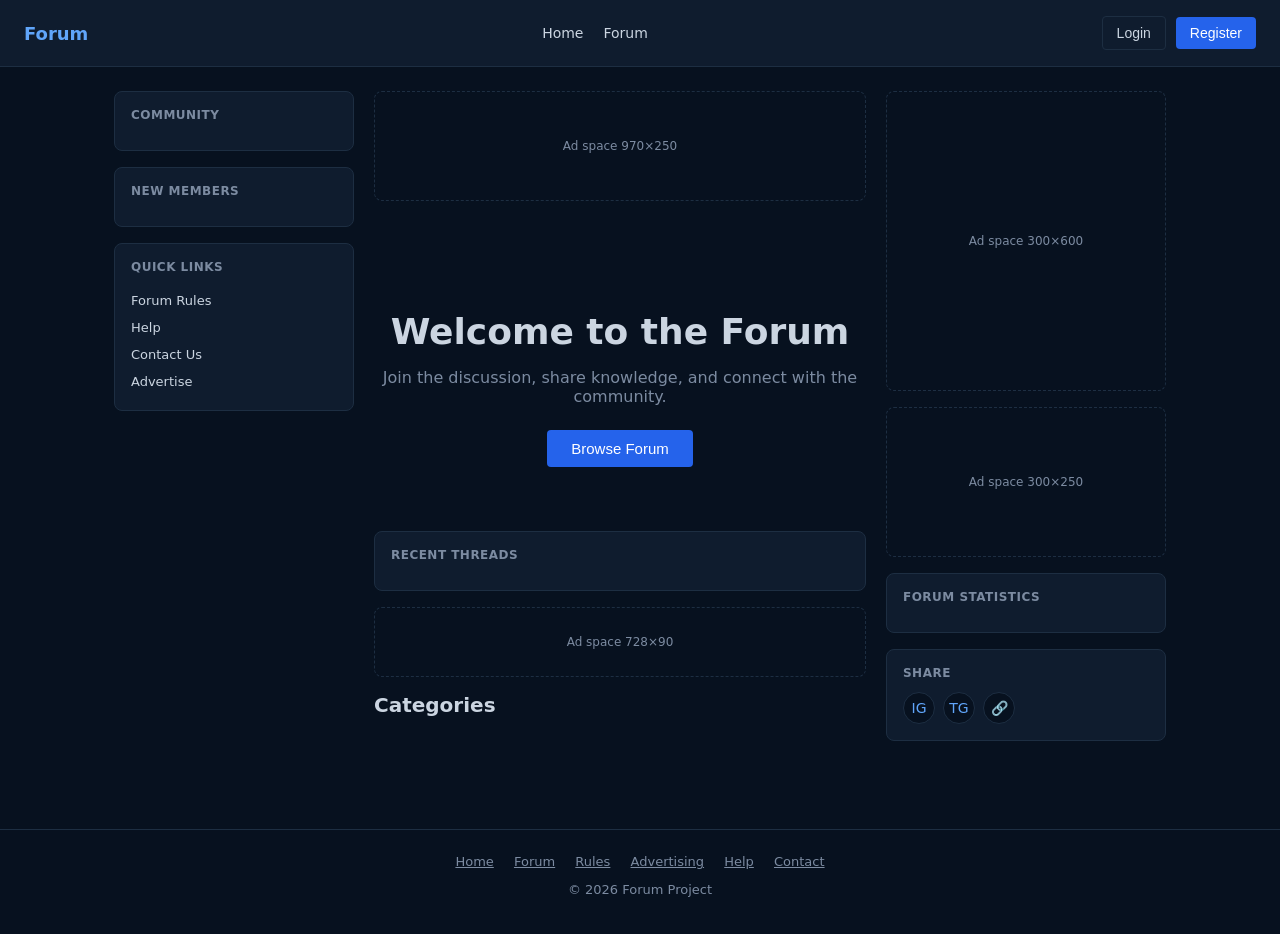
==== index.html @ 58c2b44e "Initial commit client" ====
<!DOCTYPE html>
<html lang="en">
<head>
    <meta charset="UTF-8">
    <title>Forum</title>
    <link rel="stylesheet" href="css/main.css">
    <link rel="stylesheet" href="css/home.css">
</head>
<body>
    <nav id="navbar"></nav>

    <main class="page-shell">
        <div class="home-layout">

            <!-- Column 1: Community -->
            <div class="column-left">
                <div class="panel">
                    <h3>Community</h3>
                    <div id="community-stats"></div>
                </div>

                <div class="panel">
                    <h3>New Members</h3>
                    <ul class="member-list" id="new-members-list"></ul>
                </div>

                <div class="panel">
                    <h3>Quick Links</h3>
                    <ul class="link-list">
                        <li><a href="#">Forum Rules</a></li>
                        <li><a href="#">Help</a></li>
                        <li><a href="#">Contact Us</a></li>
                        <li><a href="#">Advertise</a></li>
                    </ul>
                </div>
            </div>

            <!-- Column 2: Main -->
            <div class="column-main">
                <div class="banner-placeholder banner-wide">Ad space 970×250</div>

                <section class="hero">
                    <h1>Welcome to the Forum</h1>
                    <p>Join the discussion, share knowledge, and connect with the community.</p>
                    <a href="forum.html"><button class="btn-primary">Browse Forum</button></a>
                </section>

                <div class="panel">
                    <h3>Recent Threads</h3>
                    <div id="recent-threads-list"></div>
                </div>

                <div class="banner-placeholder banner-strip">Ad space 728×90</div>

                <h2 class="section-heading">Categories</h2>
                <div id="category-grid" class="category-grid"></div>
            </div>

            <!-- Column 3: Sidebar -->
            <div class="column-right">
                <div class="banner-placeholder banner-tall">Ad space 300×600</div>
                <div class="banner-placeholder banner-box">Ad space 300×250</div>

                <div class="panel">
                    <h3>Forum Statistics</h3>
                    <div id="forum-stats"></div>
                </div>

                <div class="panel">
                    <h3>Share</h3>
                    <div class="share-row">
                        <a href="#" aria-label="Share on Instagram">IG</a>
                        <a href="#" aria-label="Share on Telegram">TG</a>
                        <a href="#" aria-label="Copy link">🔗</a>
                    </div>
                </div>
            </div>

        </div>
    </main>

    <footer class="site-footer">
        <a href="index.html">Home</a>
        <a href="forum.html">Forum</a>
        <a href="#">Rules</a>
        <a href="#">Advertising</a>
        <a href="#">Help</a>
        <a href="#">Contact</a>
        <p>&copy; 2026 Forum Project</p>
    </footer>

    <script type="module" src="js/components/navbar.js"></script>
    <script type="module" src="js/pages/home.js"></script>
</body>
</html>
---- css/main.css ----
:root {
    --bg: #07111F;
    --surface: #0F1C2E;
    --surface-hover: #16283d;
    --border: #1d2e42;
    --primary: #2563EB;
    --primary-hover: #1d4ed8;
    --secondary: #60A5FA;
    --text: #CBD5E1;
    --text-muted: #7c8ba1;
    --danger: #dc2626;
    --danger-hover: #b91c1c;
    --success: #16a34a;
    --success-hover: #15803d;
}

* {
    box-sizing: border-box;
}

body {
    margin: 0;
    font-family: system-ui, sans-serif;
    background: var(--bg);
    color: var(--text);
}

a {
    color: var(--secondary);
}

.page-shell {
    max-width: 1100px;
    margin: 0 auto;
    padding: 0 24px;
}

.container {
    max-width: 480px;
    margin: 40px auto;
    padding: 24px;
    background: var(--surface);
    border: 1px solid var(--border);
    border-radius: 8px;
}

form {
    display: flex;
    flex-direction: column;
    gap: 12px;
}

input,
select,
textarea {
    padding: 8px 10px;
    font-size: 14px;
    font-family: inherit;
    border: 1px solid var(--border);
    border-radius: 4px;
    background: var(--bg);
    color: var(--text);
}

button {
    padding: 8px 14px;
    font-size: 14px;
    border: none;
    border-radius: 4px;
    background: var(--primary);
    color: #fff;
    cursor: pointer;
}

button:hover {
    background: var(--primary-hover);
}

button:disabled {
    opacity: 0.5;
    cursor: not-allowed;
}

.error-message {
    color: var(--danger);
    font-size: 14px;
    min-height: 18px;
}

/* Navbar */

.navbar {
    display: flex;
    align-items: center;
    justify-content: space-between;
    padding: 16px 24px;
    background: var(--surface);
    border-bottom: 1px solid var(--border);
}

.navbar-brand {
    font-weight: 700;
    font-size: 18px;
    color: var(--secondary);
    text-decoration: none;
}

.navbar-links {
    display: flex;
    gap: 20px;
    align-items: center;
}

.navbar-links a {
    color: var(--text);
    text-decoration: none;
    font-size: 14px;
}

.navbar-links a:hover {
    color: var(--secondary);
}

.navbar-auth {
    display: flex;
    gap: 10px;
    align-items: center;
}

.navbar-auth .btn-ghost {
    background: transparent;
    border: 1px solid var(--border);
    color: var(--text);
}

.navbar-auth .btn-ghost:hover {
    background: var(--surface-hover);
}

.navbar-profile {
    display: flex;
    align-items: center;
    gap: 8px;
    text-decoration: none;
}

.navbar-username {
    color: var(--text);
    font-size: 14px;
}

.navbar-profile:hover .navbar-username {
    color: var(--secondary);
}

.avatar {
    width: 28px;
    height: 28px;
    border-radius: 50%;
    display: flex;
    align-items: center;
    justify-content: center;
    color: #fff;
    font-size: 13px;
    font-weight: 600;
    flex-shrink: 0;
}

/* Hero */

.hero {
    padding: 64px 0;
    text-align: center;
}

.hero h1 {
    font-size: 36px;
    margin-bottom: 12px;
}

.hero p {
    color: var(--text-muted);
    font-size: 16px;
    margin-bottom: 24px;
}

.hero .btn-primary {
    font-size: 15px;
    padding: 10px 24px;
}

/* Category cards */

.section-heading {
    font-size: 20px;
    margin-bottom: 16px;
}

.category-grid {
    display: grid;
    grid-template-columns: repeat(auto-fill, minmax(220px, 1fr));
    gap: 16px;
    margin-bottom: 48px;
}

.category-card {
    display: block;
    padding: 20px;
    background: var(--surface);
    border: 1px solid var(--border);
    border-radius: 8px;
    text-decoration: none;
    color: var(--text);
}

.category-card:hover {
    background: var(--surface-hover);
    border-color: var(--secondary);
}

.category-card h3 {
    margin: 0 0 6px;
    color: var(--secondary);
    font-size: 16px;
}

.category-card p {
    margin: 0;
    color: var(--text-muted);
    font-size: 13px;
}

/* Footer */

.site-footer {
    margin-top: 48px;
    padding: 24px;
    border-top: 1px solid var(--border);
    color: var(--text-muted);
    font-size: 13px;
    text-align: center;
}

.site-footer a {
    color: var(--text-muted);
    margin: 0 8px;
}

.site-footer a:hover {
    color: var(--secondary);
}
---- css/home.css ----
.home-layout {
    display: grid;
    grid-template-columns: 240px 1fr 280px;
    gap: 20px;
    margin: 24px 0 48px;
}

@media (max-width: 900px) {
    .home-layout {
        grid-template-columns: 1fr;
    }
}

.panel {
    background: var(--surface);
    border: 1px solid var(--border);
    border-radius: 8px;
    padding: 16px;
    margin-bottom: 16px;
}

.panel h3 {
    margin: 0 0 12px;
    font-size: 12px;
    text-transform: uppercase;
    letter-spacing: 0.04em;
    color: var(--text-muted);
}

.stat-row {
    display: flex;
    justify-content: space-between;
    font-size: 13px;
    padding: 4px 0;
}

.stat-row span:last-child {
    color: var(--secondary);
    font-weight: 600;
}

.member-list,
.link-list {
    list-style: none;
    padding: 0;
    margin: 0;
}

.member-list li {
    display: flex;
    align-items: center;
    gap: 8px;
    padding: 6px 0;
    font-size: 13px;
}

.avatar-sm {
    width: 24px;
    height: 24px;
    font-size: 11px;
}

.member-date {
    color: var(--text-muted);
    font-size: 11px;
    margin-left: auto;
}

.link-list li {
    padding: 4px 0;
}

.link-list a {
    font-size: 13px;
    color: var(--text);
    text-decoration: none;
}

.link-list a:hover {
    color: var(--secondary);
}

.banner-placeholder {
    border: 1px dashed var(--border);
    border-radius: 8px;
    display: flex;
    align-items: center;
    justify-content: center;
    color: var(--text-muted);
    font-size: 12px;
    margin-bottom: 16px;
}

.banner-wide {
    height: 110px;
}

.banner-strip {
    height: 70px;
}

.banner-tall {
    height: 300px;
}

.banner-box {
    height: 150px;
}

.recent-thread-item {
    padding: 10px 0;
    border-bottom: 1px solid var(--border);
}

.recent-thread-item:last-child {
    border-bottom: none;
}

.recent-thread-item a {
    text-decoration: none;
    color: var(--text);
    font-size: 14px;
}

.recent-thread-item a:hover {
    color: var(--secondary);
}

.recent-thread-meta {
    color: var(--text-muted);
    font-size: 12px;
    margin-top: 2px;
}

.share-row {
    display: flex;
    gap: 8px;
}

.share-row a {
    width: 32px;
    height: 32px;
    border-radius: 50%;
    background: var(--bg);
    border: 1px solid var(--border);
    display: flex;
    align-items: center;
    justify-content: center;
    text-decoration: none;
    font-size: 14px;
}

.share-row a:hover {
    border-color: var(--secondary);
}
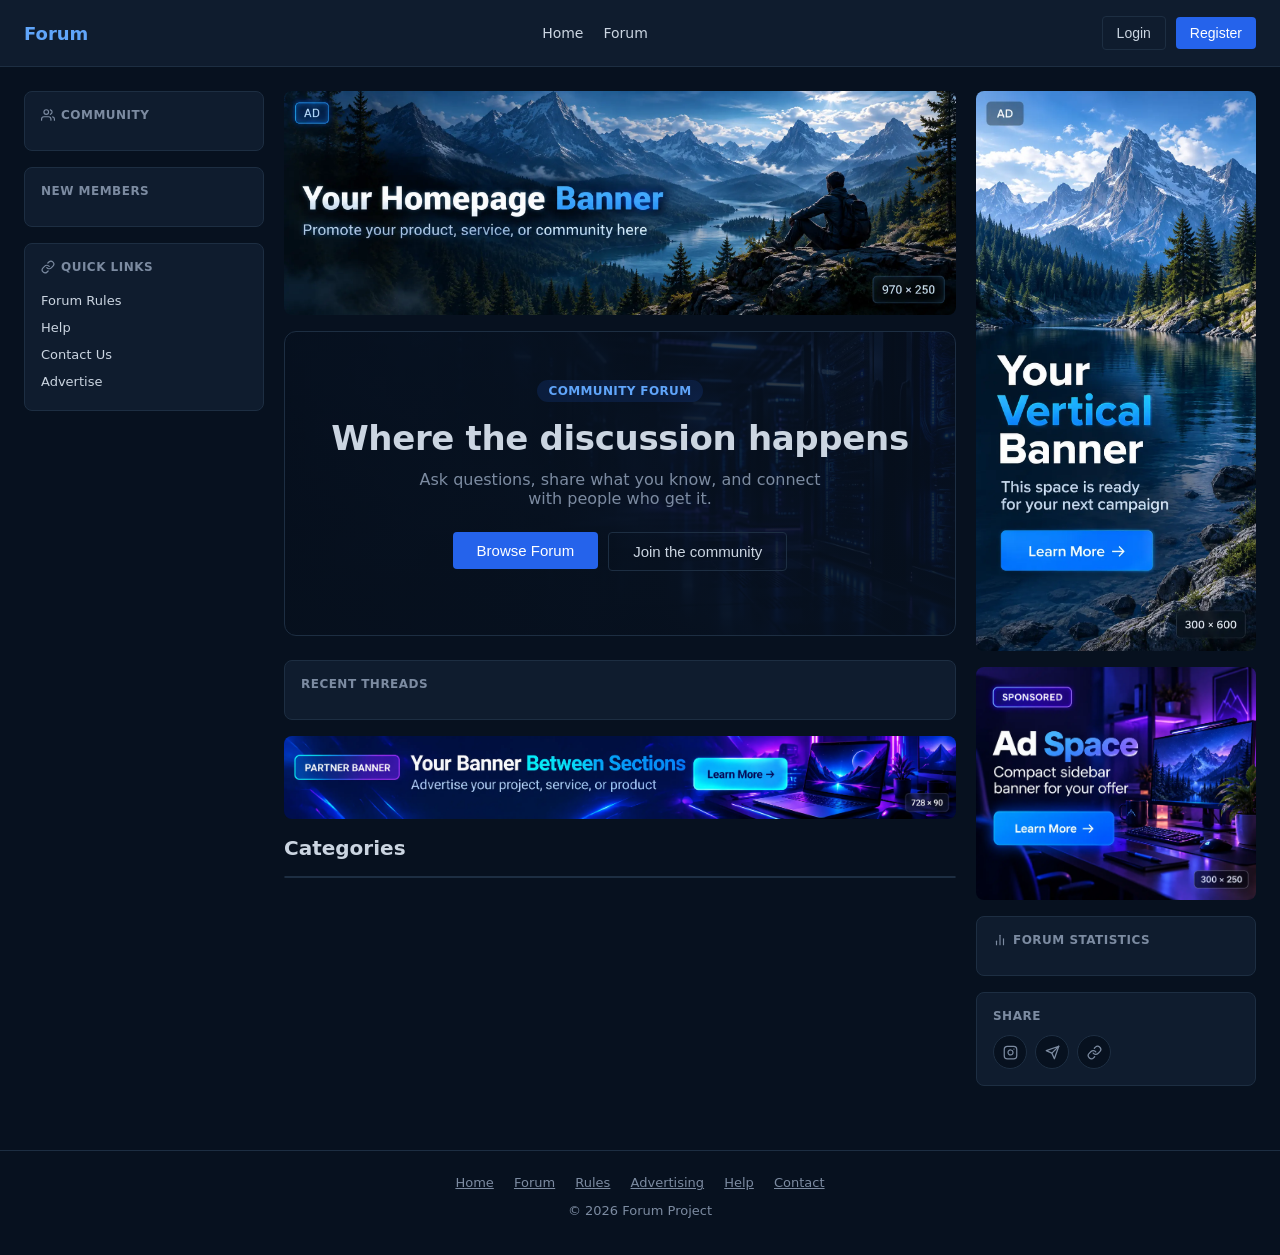
==== commit 0c738e84: "Add admin panel, homepage redesign and XSS escaping" ====
--- a/index.html
+++ b/index.html
@@ -15,7 +15,10 @@
             <!-- Column 1: Community -->
             <div class="column-left">
                 <div class="panel">
-                    <h3>Community</h3>
+                    <h3>
+                        <svg viewBox="0 0 24 24" fill="none" stroke="currentColor" stroke-width="2" stroke-linecap="round" stroke-linejoin="round"><path d="M17 21v-2a4 4 0 0 0-4-4H5a4 4 0 0 0-4 4v2"></path><circle cx="9" cy="7" r="4"></circle><path d="M23 21v-2a4 4 0 0 0-3-3.87"></path><path d="M16 3.13a4 4 0 0 1 0 7.75"></path></svg>
+                        Community
+                    </h3>
                     <div id="community-stats"></div>
                 </div>
 
@@ -25,7 +28,10 @@
                 </div>
 
                 <div class="panel">
-                    <h3>Quick Links</h3>
+                    <h3>
+                        <svg viewBox="0 0 24 24" fill="none" stroke="currentColor" stroke-width="2" stroke-linecap="round" stroke-linejoin="round"><path d="M10 13a5 5 0 0 0 7.54.54l3-3a5 5 0 0 0-7.07-7.07l-1.72 1.71"></path><path d="M14 11a5 5 0 0 0-7.54-.54l-3 3a5 5 0 0 0 7.07 7.07l1.71-1.71"></path></svg>
+                        Quick Links
+                    </h3>
                     <ul class="link-list">
                         <li><a href="#">Forum Rules</a></li>
                         <li><a href="#">Help</a></li>
@@ -37,12 +43,19 @@
 
             <!-- Column 2: Main -->
             <div class="column-main">
-                <div class="banner-placeholder banner-wide">Ad space 970×250</div>
+                <a href="#" class="banner-slot banner-wide">
+                    <img src="assets/banners/banner4-970x250.webp" alt="Advertisement">
+                </a>
 
                 <section class="hero">
-                    <h1>Welcome to the Forum</h1>
-                    <p>Join the discussion, share knowledge, and connect with the community.</p>
-                    <a href="forum.html"><button class="btn-primary">Browse Forum</button></a>
+                    <span class="hero-badge">Community Forum</span>
+                    <h1>Where the discussion happens</h1>
+                    <p>Ask questions, share what you know, and connect with people who get it.</p>
+                    <div class="hero-actions">
+                        <a href="forum.html"><button class="btn-primary">Browse Forum</button></a>
+                        <a href="register.html"><button class="btn-ghost">Join the community</button></a>
+                    </div>
+                    <div class="hero-stats" id="hero-stats"></div>
                 </section>
 
                 <div class="panel">
@@ -50,7 +63,9 @@
                     <div id="recent-threads-list"></div>
                 </div>
 
-                <div class="banner-placeholder banner-strip">Ad space 728×90</div>
+                <a href="#" class="banner-slot banner-strip">
+                    <img src="assets/banners/banner1-728x90.webp" alt="Advertisement">
+                </a>
 
                 <h2 class="section-heading">Categories</h2>
                 <div id="category-grid" class="category-grid"></div>
@@ -58,20 +73,33 @@
 
             <!-- Column 3: Sidebar -->
             <div class="column-right">
-                <div class="banner-placeholder banner-tall">Ad space 300×600</div>
-                <div class="banner-placeholder banner-box">Ad space 300×250</div>
+                <a href="#" class="banner-slot banner-tall">
+                    <img src="assets/banners/banner3-300x600.webp" alt="Advertisement">
+                </a>
+                <a href="#" class="banner-slot banner-box">
+                    <img src="assets/banners/banner2-300x250.webp" alt="Advertisement">
+                </a>
 
                 <div class="panel">
-                    <h3>Forum Statistics</h3>
+                    <h3>
+                        <svg viewBox="0 0 24 24" fill="none" stroke="currentColor" stroke-width="2" stroke-linecap="round" stroke-linejoin="round"><line x1="18" y1="20" x2="18" y2="10"></line><line x1="12" y1="20" x2="12" y2="4"></line><line x1="6" y1="20" x2="6" y2="14"></line></svg>
+                        Forum Statistics
+                    </h3>
                     <div id="forum-stats"></div>
                 </div>
 
                 <div class="panel">
                     <h3>Share</h3>
                     <div class="share-row">
-                        <a href="#" aria-label="Share on Instagram">IG</a>
-                        <a href="#" aria-label="Share on Telegram">TG</a>
-                        <a href="#" aria-label="Copy link">🔗</a>
+                        <a href="#" aria-label="Share on Instagram">
+                            <svg viewBox="0 0 24 24" fill="none" stroke="currentColor" stroke-width="2" stroke-linecap="round" stroke-linejoin="round"><rect x="2" y="2" width="20" height="20" rx="5" ry="5"></rect><path d="M16 11.37A4 4 0 1 1 12.63 8 4 4 0 0 1 16 11.37z"></path><line x1="17.5" y1="6.5" x2="17.51" y2="6.5"></line></svg>
+                        </a>
+                        <a href="#" aria-label="Share on Telegram">
+                            <svg viewBox="0 0 24 24" fill="none" stroke="currentColor" stroke-width="2" stroke-linecap="round" stroke-linejoin="round"><line x1="22" y1="2" x2="11" y2="13"></line><polygon points="22 2 15 22 11 13 2 9 22 2"></polygon></svg>
+                        </a>
+                        <a href="#" aria-label="Copy link">
+                            <svg viewBox="0 0 24 24" fill="none" stroke="currentColor" stroke-width="2" stroke-linecap="round" stroke-linejoin="round"><path d="M10 13a5 5 0 0 0 7.54.54l3-3a5 5 0 0 0-7.07-7.07l-1.72 1.71"></path><path d="M14 11a5 5 0 0 0-7.54-.54l-3 3a5 5 0 0 0 7.07 7.07l1.71-1.71"></path></svg>
+                        </a>
                     </div>
                 </div>
             </div>
--- a/css/main.css
+++ b/css/main.css
@@ -30,7 +30,7 @@
 }
 
 .page-shell {
-    max-width: 1100px;
+    max-width: 1440px;
     margin: 0 auto;
     padding: 0 24px;
 }
@@ -81,10 +81,71 @@
     cursor: not-allowed;
 }
 
+.btn-ghost {
+    background: transparent;
+    border: 1px solid var(--border);
+    color: var(--text);
+}
+
+.btn-ghost:hover:not(:disabled) {
+    background: var(--surface-hover);
+}
+
+.btn-danger {
+    background: var(--danger);
+}
+
+.btn-danger:hover:not(:disabled) {
+    background: var(--danger-hover);
+}
+
+.btn-success {
+    background: var(--success);
+}
+
+.btn-success:hover:not(:disabled) {
+    background: var(--success-hover);
+}
+
+.btn-small {
+    padding: 5px 10px;
+    font-size: 12px;
+}
+
 .error-message {
     color: var(--danger);
     font-size: 14px;
     min-height: 18px;
+}
+
+/* Toasts */
+
+.toast-container {
+    position: fixed;
+    right: 20px;
+    bottom: 20px;
+    display: flex;
+    flex-direction: column;
+    gap: 8px;
+    z-index: 1000;
+}
+
+.toast {
+    padding: 10px 16px;
+    border-radius: 8px;
+    font-size: 13px;
+    color: #fff;
+    background: var(--surface);
+    border: 1px solid var(--border);
+    box-shadow: 0 8px 20px rgba(0, 0, 0, 0.35);
+}
+
+.toast-success {
+    border-color: var(--success);
+}
+
+.toast-error {
+    border-color: var(--danger);
 }
 
 /* Navbar */
@@ -169,19 +230,47 @@
 /* Hero */
 
 .hero {
-    padding: 64px 0;
+    padding: 48px 32px 36px;
     text-align: center;
+    border: 1px solid var(--border);
+    border-radius: 12px;
+    margin-bottom: 24px;
+    background:
+        linear-gradient(180deg, rgba(7, 17, 31, 0.82), rgba(7, 17, 31, 0.93)),
+        url('../assets/images/hero.webp') center / cover no-repeat;
+}
+
+.hero-badge {
+    display: inline-block;
+    padding: 4px 12px;
+    border-radius: 999px;
+    background: rgba(37, 99, 235, 0.15);
+    color: var(--secondary);
+    font-size: 12px;
+    font-weight: 600;
+    letter-spacing: 0.03em;
+    text-transform: uppercase;
+    margin-bottom: 16px;
 }
 
 .hero h1 {
-    font-size: 36px;
-    margin-bottom: 12px;
+    font-size: 34px;
+    margin: 0 0 12px;
+    letter-spacing: -0.01em;
 }
 
 .hero p {
     color: var(--text-muted);
     font-size: 16px;
-    margin-bottom: 24px;
+    margin: 0 auto 24px;
+    max-width: 440px;
+}
+
+.hero-actions {
+    display: flex;
+    justify-content: center;
+    gap: 10px;
+    margin-bottom: 28px;
 }
 
 .hero .btn-primary {
@@ -189,6 +278,34 @@
     padding: 10px 24px;
 }
 
+.hero .btn-ghost {
+    font-size: 15px;
+    padding: 10px 24px;
+}
+
+.hero-stats {
+    display: flex;
+    justify-content: center;
+    gap: 32px;
+}
+
+.hero-stat {
+    text-align: center;
+}
+
+.hero-stat strong {
+    display: block;
+    font-size: 20px;
+    color: var(--text);
+}
+
+.hero-stat span {
+    font-size: 12px;
+    color: var(--text-muted);
+    text-transform: uppercase;
+    letter-spacing: 0.03em;
+}
+
 /* Category cards */
 
 .section-heading {
@@ -197,37 +314,135 @@
 }
 
 .category-grid {
-    display: grid;
-    grid-template-columns: repeat(auto-fill, minmax(220px, 1fr));
-    gap: 16px;
+    display: flex;
+    flex-direction: column;
+    background: var(--surface);
+    border: 1px solid var(--border);
+    border-radius: 12px;
+    overflow: hidden;
     margin-bottom: 48px;
 }
 
-.category-card {
+.category-row {
+    display: flex;
+    align-items: center;
+    gap: 14px;
+    padding: 12px 18px;
+    border-bottom: 1px solid var(--border);
+    transition: background-color 0.15s ease;
+}
+
+.category-row:last-child {
+    border-bottom: none;
+}
+
+.category-row:hover {
+    background: var(--surface-hover);
+}
+
+.category-row-link {
+    text-decoration: none;
+    color: var(--text);
+    display: flex;
+    align-items: center;
+}
+
+.category-icon {
+    width: 36px;
+    height: 36px;
+    flex-shrink: 0;
+    border-radius: 9px;
+    display: flex;
+    align-items: center;
+    justify-content: center;
+}
+
+.category-icon svg {
+    width: 17px;
+    height: 17px;
+}
+
+.category-row-main {
+    flex: 2;
+    min-width: 0;
+    flex-direction: column;
+    align-items: flex-start;
+}
+
+.category-row-main h3 {
+    margin: 0 0 2px;
+    color: var(--text);
+    font-size: 15px;
+    font-weight: 700;
+}
+
+.category-row-main p {
+    margin: 0;
+    color: var(--text-muted);
+    font-size: 12px;
+    line-height: 1.35;
+    display: -webkit-box;
+    -webkit-line-clamp: 2;
+    line-clamp: 2;
+    -webkit-box-orient: vertical;
+    overflow: hidden;
+    max-width: 480px;
+}
+
+.category-row-stats {
+    flex: 0 0 80px;
+    text-align: center;
+}
+
+.category-row-stats strong {
     display: block;
-    padding: 20px;
-    background: var(--surface);
-    border: 1px solid var(--border);
-    border-radius: 8px;
+    font-size: 18px;
+    color: var(--text);
+}
+
+.category-row-stats span {
+    font-size: 11px;
+    color: var(--text-muted);
+    text-transform: uppercase;
+    letter-spacing: 0.03em;
+}
+
+.category-row-activity {
+    flex: 1;
+    min-width: 0;
+    text-align: right;
+}
+
+.category-last-thread {
+    display: block;
+    color: var(--text);
+    font-size: 13px;
     text-decoration: none;
-    color: var(--text);
-}
-
-.category-card:hover {
-    background: var(--surface-hover);
-    border-color: var(--secondary);
-}
-
-.category-card h3 {
-    margin: 0 0 6px;
-    color: var(--secondary);
-    font-size: 16px;
-}
-
-.category-card p {
-    margin: 0;
-    color: var(--text-muted);
-    font-size: 13px;
+    overflow: hidden;
+    text-overflow: ellipsis;
+    white-space: nowrap;
+}
+
+.category-last-thread:hover {
+    color: var(--secondary);
+}
+
+.category-last-meta {
+    font-size: 12px;
+    color: var(--text-muted);
+    margin-top: 2px;
+}
+
+@media (max-width: 640px) {
+    .category-row {
+        flex-wrap: wrap;
+    }
+
+    .category-row-stats,
+    .category-row-activity {
+        flex: 1 1 auto;
+        text-align: left;
+    }
 }
 
 /* Footer */
--- a/css/home.css
+++ b/css/home.css
@@ -25,6 +25,15 @@
     text-transform: uppercase;
     letter-spacing: 0.04em;
     color: var(--text-muted);
+    display: flex;
+    align-items: center;
+    gap: 6px;
+}
+
+.panel h3 svg {
+    width: 14px;
+    height: 14px;
+    flex-shrink: 0;
 }
 
 .stat-row {
@@ -91,35 +100,45 @@
     margin-bottom: 16px;
 }
 
-.banner-wide {
-    height: 110px;
-}
-
-.banner-strip {
-    height: 70px;
-}
-
-.banner-tall {
-    height: 300px;
-}
-
-.banner-box {
-    height: 150px;
+.banner-slot {
+    display: block;
+    margin-bottom: 16px;
+    border-radius: 8px;
+    overflow: hidden;
+}
+
+.banner-slot img {
+    display: block;
+    width: 100%;
+    height: auto;
 }
 
 .recent-thread-item {
-    padding: 10px 0;
+    display: flex;
+    align-items: center;
+    gap: 12px;
+    padding: 12px 0;
     border-bottom: 1px solid var(--border);
 }
 
 .recent-thread-item:last-child {
     border-bottom: none;
+}
+
+.recent-thread-body {
+    flex: 1;
+    min-width: 0;
 }
 
 .recent-thread-item a {
     text-decoration: none;
     color: var(--text);
     font-size: 14px;
+    font-weight: 500;
+    display: block;
+    overflow: hidden;
+    text-overflow: ellipsis;
+    white-space: nowrap;
 }
 
 .recent-thread-item a:hover {
@@ -127,9 +146,36 @@
 }
 
 .recent-thread-meta {
+    display: flex;
+    align-items: center;
+    gap: 6px;
+    margin-top: 4px;
+}
+
+.category-tag {
+    background: var(--bg);
+    border: 1px solid var(--border);
+    color: var(--text-muted);
+    font-size: 11px;
+    padding: 2px 8px;
+    border-radius: 999px;
+}
+
+.recent-thread-meta .dot {
+    color: var(--text-muted);
+    font-size: 11px;
+}
+
+.recent-thread-meta .author-name {
     color: var(--text-muted);
     font-size: 12px;
-    margin-top: 2px;
+}
+
+.recent-thread-meta .time {
+    margin-left: auto;
+    color: var(--text-muted);
+    font-size: 11px;
+    flex-shrink: 0;
 }
 
 .share-row {
@@ -138,8 +184,8 @@
 }
 
 .share-row a {
-    width: 32px;
-    height: 32px;
+    width: 34px;
+    height: 34px;
     border-radius: 50%;
     background: var(--bg);
     border: 1px solid var(--border);
@@ -147,9 +193,16 @@
     align-items: center;
     justify-content: center;
     text-decoration: none;
-    font-size: 14px;
+    color: var(--text-muted);
+    flex-shrink: 0;
+}
+
+.share-row a svg {
+    width: 15px;
+    height: 15px;
 }
 
 .share-row a:hover {
     border-color: var(--secondary);
-}
+    color: var(--secondary);
+}
